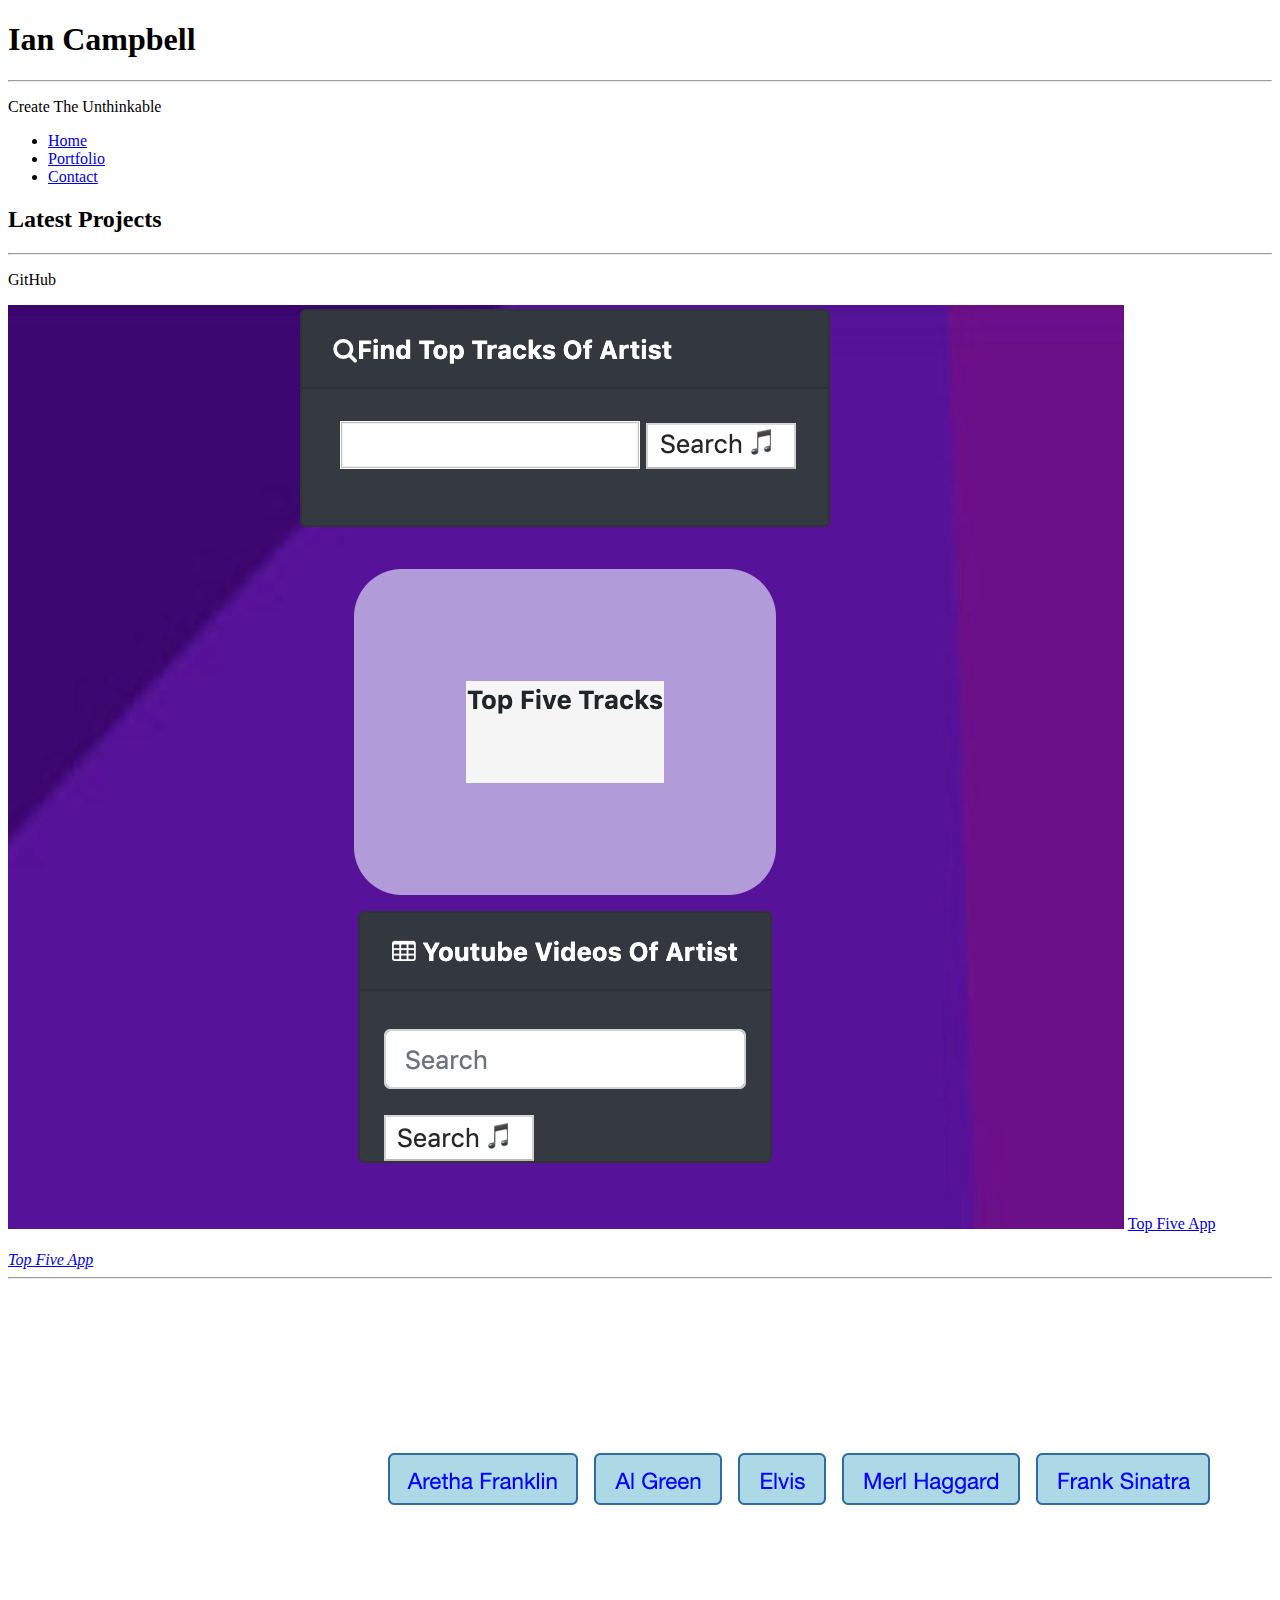
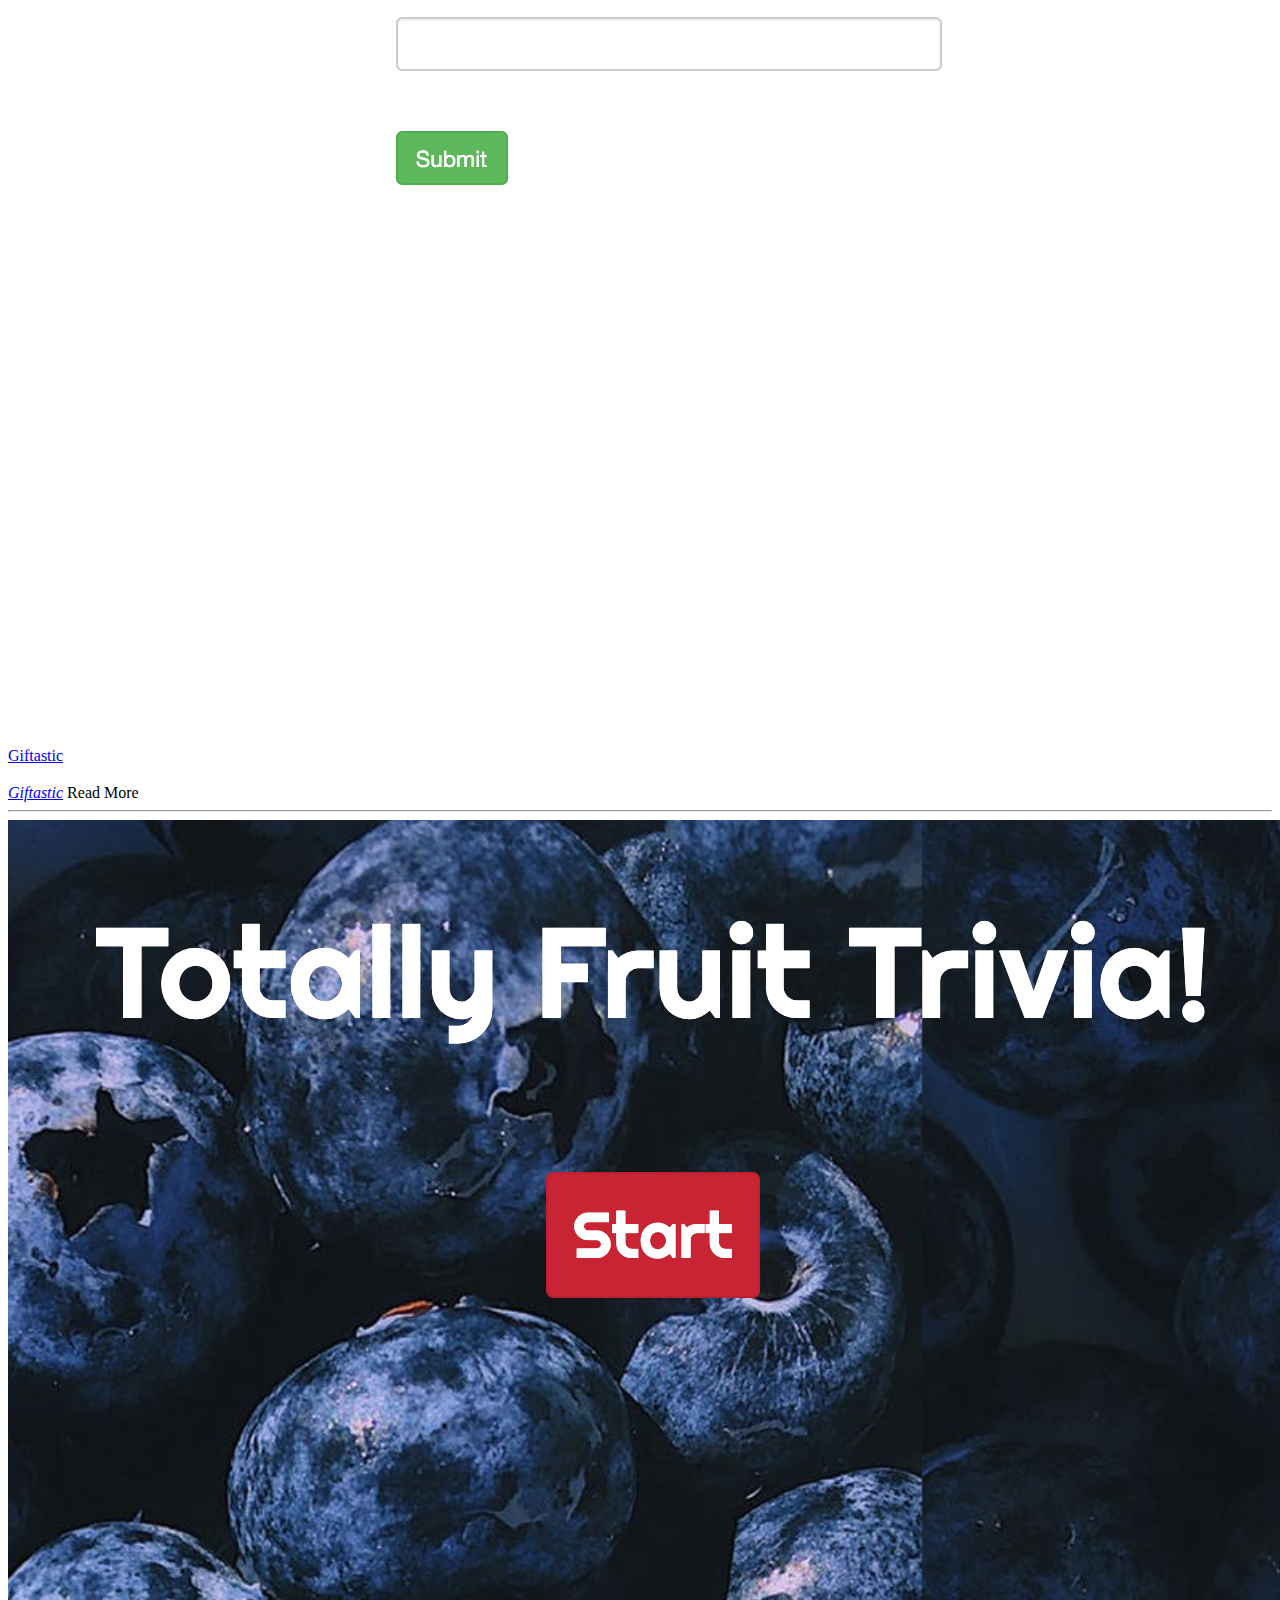
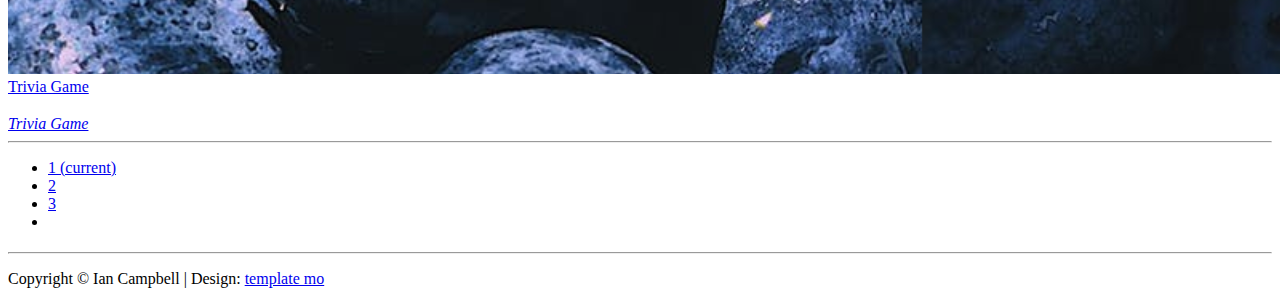
==== blog.html @ 8dc196fb "Initial Commit" ====
<!DOCTYPE html>
<html lang="en">
    <head>
        <meta charset="utf-8">
        <meta http-equiv="X-UA-Compatible" content="IE=edge">
        <meta name="viewport" content="width=device-width, initial-scale=1">
        <title>Luxury Gold - Blog</title>
        <meta name="description" content="">
        <meta name="author" content="templatemo">
        <!-- 
        Luxury Gold Template
        http://www.templatemo.com/preview/templatemo_456_luxury_gold
        -->
        <link href='http://fonts.googleapis.com/css?family=Open+Sans:400,300,400italic,700' rel='stylesheet' type='text/css'>
        <link href='http://fonts.googleapis.com/css?family=Dancing+Script' rel='stylesheet' type='text/css'>
        <link href="css/font-awesome.min.css" rel="stylesheet">
        <link href="css/bootstrap.min.css" rel="stylesheet">
        <link href="css/templatemo-style.css" rel="stylesheet">

        <!-- HTML5 shim and Respond.js for IE8 support of HTML5 elements and media queries -->
        <!-- WARNING: Respond.js doesn't work if you view the page via file:// -->
        <!--[if lt IE 9]>
        <script src="https://oss.maxcdn.com/html5shiv/3.7.2/html5shiv.min.js"></script>
        <script src="https://oss.maxcdn.com/respond/1.4.2/respond.min.js"></script>
        <![endif]-->

    </head>
    <body>
        <!-- Header -->
        <div class="templatemo-container">
            <div class="templatemo-block-left">
                <div class="templatemo-header-left">
                    <div class="templatemo-header-text-wrap">
                        <div class="templatemo-header-text">
                            <h1 class="text-uppercase templatemo-site-name"><span class="gold-text"><b>Ian</b></span> Campbell</h1>
                            <hr class="templatemo-header-hr">
                            <p class="text-uppercase templatemo-slogan">Create The Unthinkable</p>
                        </div>
                    </div>
                    <div class="templatemo-header-left-overlay"></div>
                    <div class="templatemo-social templatemo-gray-bg">
                        <ul>
                           
                        </ul>
                    </div>
                </div>
            </div>
            <div class="templatemo-block-right">
                <div class="templatemo-header-right">
                    <div class="templatemo-header-right-overlay"></div>
                    <div class="mobile-menu-icon">
                        <i class="fa fa-bars"></i>
                    </div>
                    <nav class="templatemo-nav">
                        <ul class="text-uppercase">
                            <li><a href="index.html">Home</a></li>
                            <li class="active"><a href="blog.html">Portfolio</a></li>
                            <li><a href="contact.html">Contact</a></li>
                        </ul>
                    </nav>
                </div>
            </div>
        </div> <!-- end Header -->

        <!-- "Latest News" -->
        <div class="container">
            <div class="row">
                <!-- Main content -->
              <section class="col-lg-8 col-md-8">
                <div class="row">
                    <div class="col-lg-12">
                        <h2 class="text-uppercase">Latest Projects</h2>
                        <hr class="templatemo-section-header-hr">
                        <p class="text-uppercase templatemo-section-subheader margin-bottom-0">GitHub</p>
                    </div>
                </div>
                <div class="row">
                    <div class="col-lg-12">
                        <article class="templatemo-blog-post">
                            <div class="post-img-container">
                                <img src="img/Music.jpeg" alt="Post 1" class="post-img img-responsive">
                                <a href="https://icampbell9615.github.io/Project_1_Music.io/">Top Five App</a>
                                <div class="templatemo-post-social">
                                    <div class="flex-center margin-top-10">
                                        <i class="fa fa-heart fa-2x red-bg"></i>
                                    </div>
                                    <div class="flex-center margin-top-10">
                                        <i class="fa fa-comments-o fa-2x gold-bg"></i>
                                    </div>
                                </div>
                                <div class="templatemo-post-date gold-text">
                                    <div>
                                        <div class="text-center date"></div>
                                        <div class="text-center"></div>
                                    </div>
                                </div>
                            </div>
                            <div class="post-title">
                                <h3 class="text-uppercase"></h3>
                            </div>
                            <div class="post-meta-data">
                                <p class="gold-text"><i></i></p>
                            </div>
                            <div class="post-excerpt gray-text">
                                <p></p>
                            </div>
                            <a href="#" class="gray-text margin-top-10 post-read-more">
                                <i class="fa fa-arrow-circle-o-right fa-2x v-align-middle"><a href="https://icampbell9615.github.io/Project_1_Music.io/">Top Five App</a></i>
                            </a>
                            <hr>
                        </article>
                         <article class="templatemo-blog-post">
                            <div class="post-img-container">
                                <img src="img/gif.jpeg" alt="Post 1" class="post-img img-responsive">
                                <a href="https://icampbell9615.github.io/gifTastic.io/">Giftastic</a>
                                <div class="templatemo-post-social">
                                    <div class="flex-center margin-top-10">
                                        <i class="fa fa-heart fa-2x red-bg"></i>
                                    </div>
                                    <div class="flex-center margin-top-10">
                                        <i class="fa fa-comments-o fa-2x gold-bg"></i>
                                    </div>
                                </div>
                                <div class="templatemo-post-date gold-text">
                                    <div>
                                        <div class="text-center date"></div>
                                        <div class="text-center"></div>
                                    </div>
                                </div>
                            </div>
                            <div class="post-title">
                                <h3 class="text-uppercase"></h3>
                            </div>
                            <div class="post-meta-data">
                                <p class="gold-text"><i></i></p>
                            </div>
                            <div class="post-excerpt gray-text">
                                <p></p>
                            </div>
                            <a href="#" class="gray-text margin-top-10">
                                <i class="fa fa-arrow-circle-o-right fa-2x v-align-middle"> <a href="https://icampbell9615.github.io/gifTastic.io/">Giftastic</a></i> Read More
                            </a>
                            <hr>
                        </article>
                        <article class="templatemo-blog-post">
                            <div class="post-img-container">
                                <img src="img/Trivia.jpeg" alt="Post 1" class="post-img img-responsive">
                                <a href="https://icampbell9615.github.io/TriviaGame.io/">Trivia Game</a>
                                <div class="templatemo-post-social">
                                    <div class="flex-center margin-top-10">
                                        <i class="fa fa-heart fa-2x red-bg"></i>
                                    </div>
                                    <div class="flex-center margin-top-10">
                                        <i class="fa fa-comments-o fa-2x gold-bg"></i>
                                    </div>
                                </div>
                                <div class="templatemo-post-date gold-text">
                                    <div>
                                        <div class="text-center date"></div>
                                        <div class="text-center"></div>
                                    </div>
                                </div>
                            </div>
                            <div class="post-title">
                                <h3 class="text-uppercase"></h3>
                            </div>
                            <div class="post-meta-data">
                                <p class="gold-text"><i></i></p>
                            </div>
                            <div class="post-excerpt gray-text">
                                <p></p>
                            </div>
                            <a href="#" class="gray-text margin-top-10">
                                <i class="fa fa-arrow-circle-o-right fa-2x v-align-middle"> <a href="https://icampbell9615.github.io/TriviaGame.io/">Trivia Game</a></i> 
                            </a>
                            <hr>
                        </article>
                    </div>
                </div>
                <div class="row">
                    <div class="col-lg-12 text-right">
                        <div class="pagination-wrap blog-post-pagination">
                            <ul class="pagination">
                                <li class="active"><a href="#">1 <span class="sr-only">(current)</span></a></li>
                                <li><a href="#">2</a></li>
                                <li><a href="#">3</a></li>
                                <li>
                                    <a href="#" aria-label="Next">
                                        <span aria-hidden="true"><i class="fa fa-play"></i></span>
                                    </a>
                                </li>
                            </ul>
                        </div>
                    </div>
                </div>
            </section> <!-- end "Latest News" -->
         
                </div> <!-- /.aside-block -->
                <div class="aside-block">
                    <h4 class="text-uppercase"><i></i></h4>
                    <hr class="gold-hr">
                    <ul class="tag-list">
                    
                    </ul>
                </div> <!-- /.aside-block -->
            </aside>
            </div>
        </div>

        

        <footer class="text-center">
            <p class="text-uppercase">
            	Copyright &copy; Ian Campbell
            	| Design: <a href="http://www.templatemo.com">template mo</a>
            </p>
        </footer>

        <!-- JS -->
        <script type="text/javascript" src="js/jquery-1.11.2.min.js"></script>      <!-- jQuery -->
        <script type="text/javascript" src="js/templatemo-script.js"></script>      <!-- Templatemo Script -->

    </body>
</html>
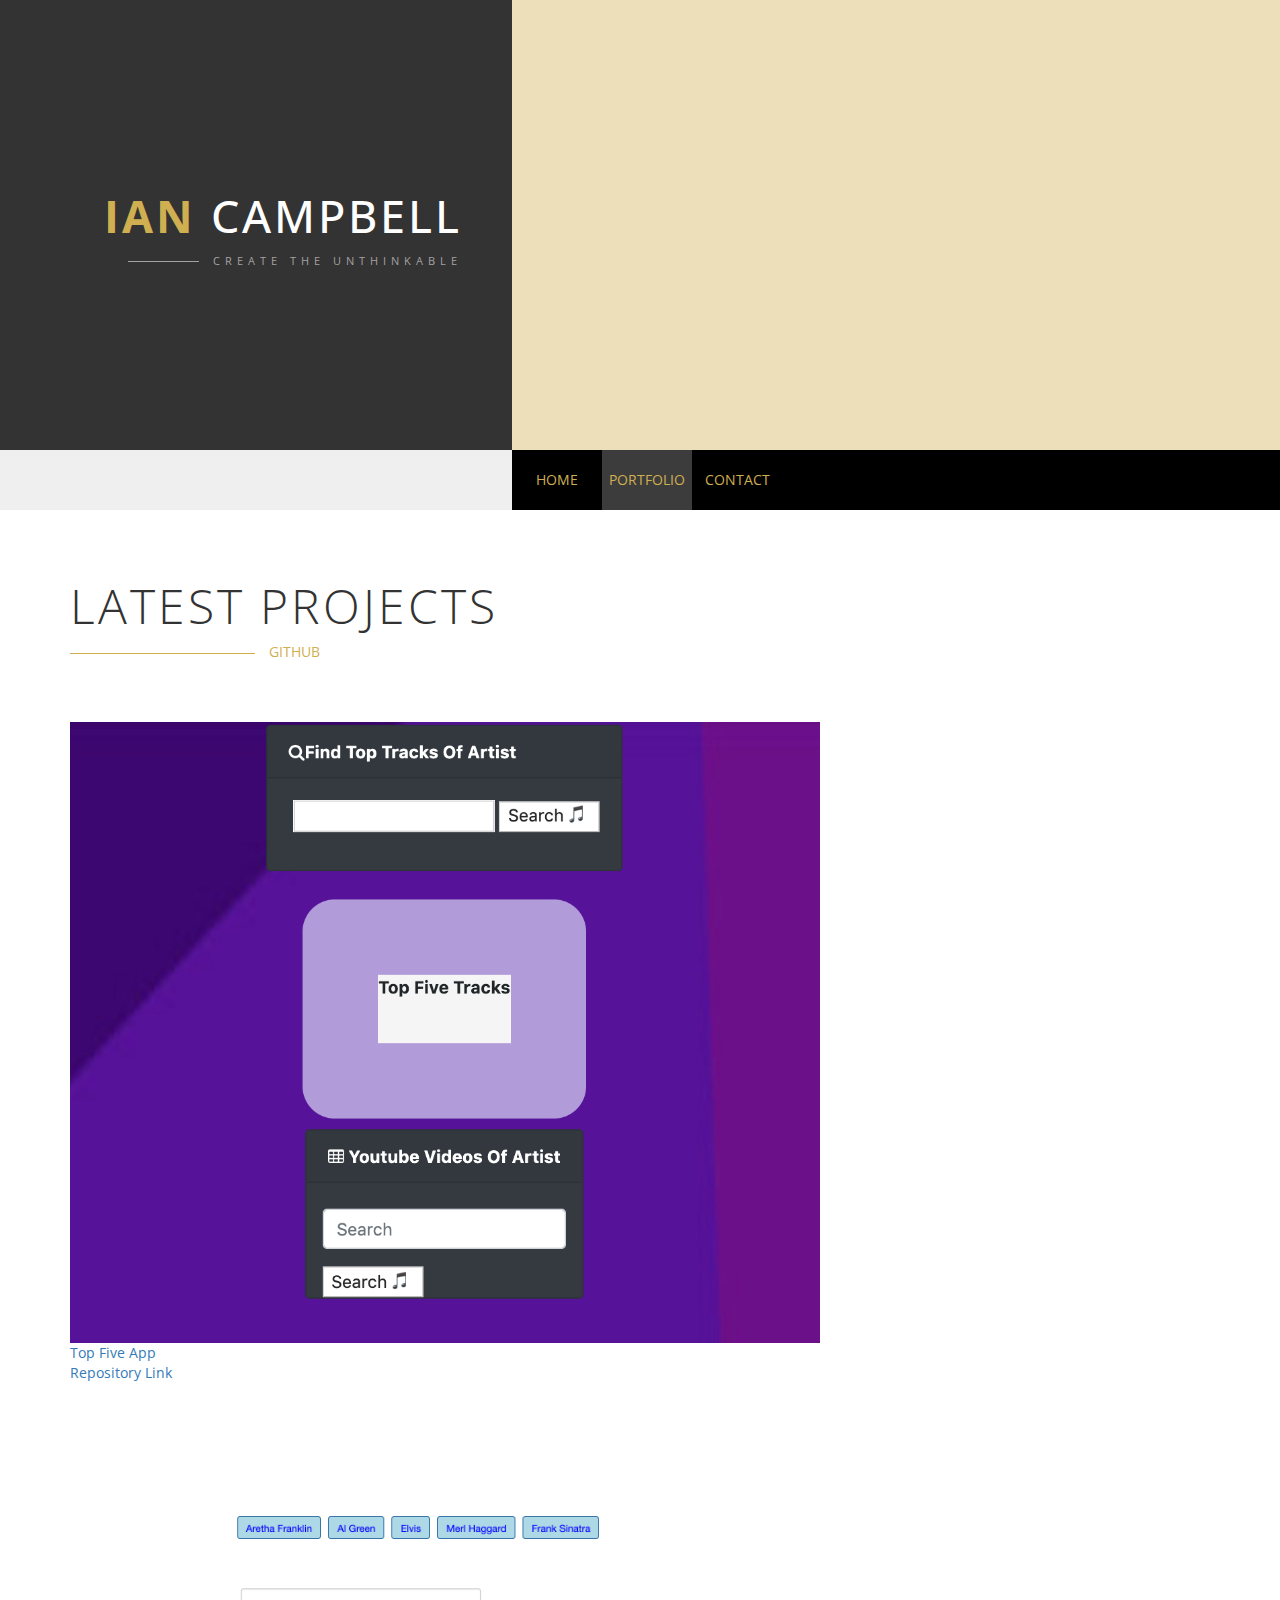
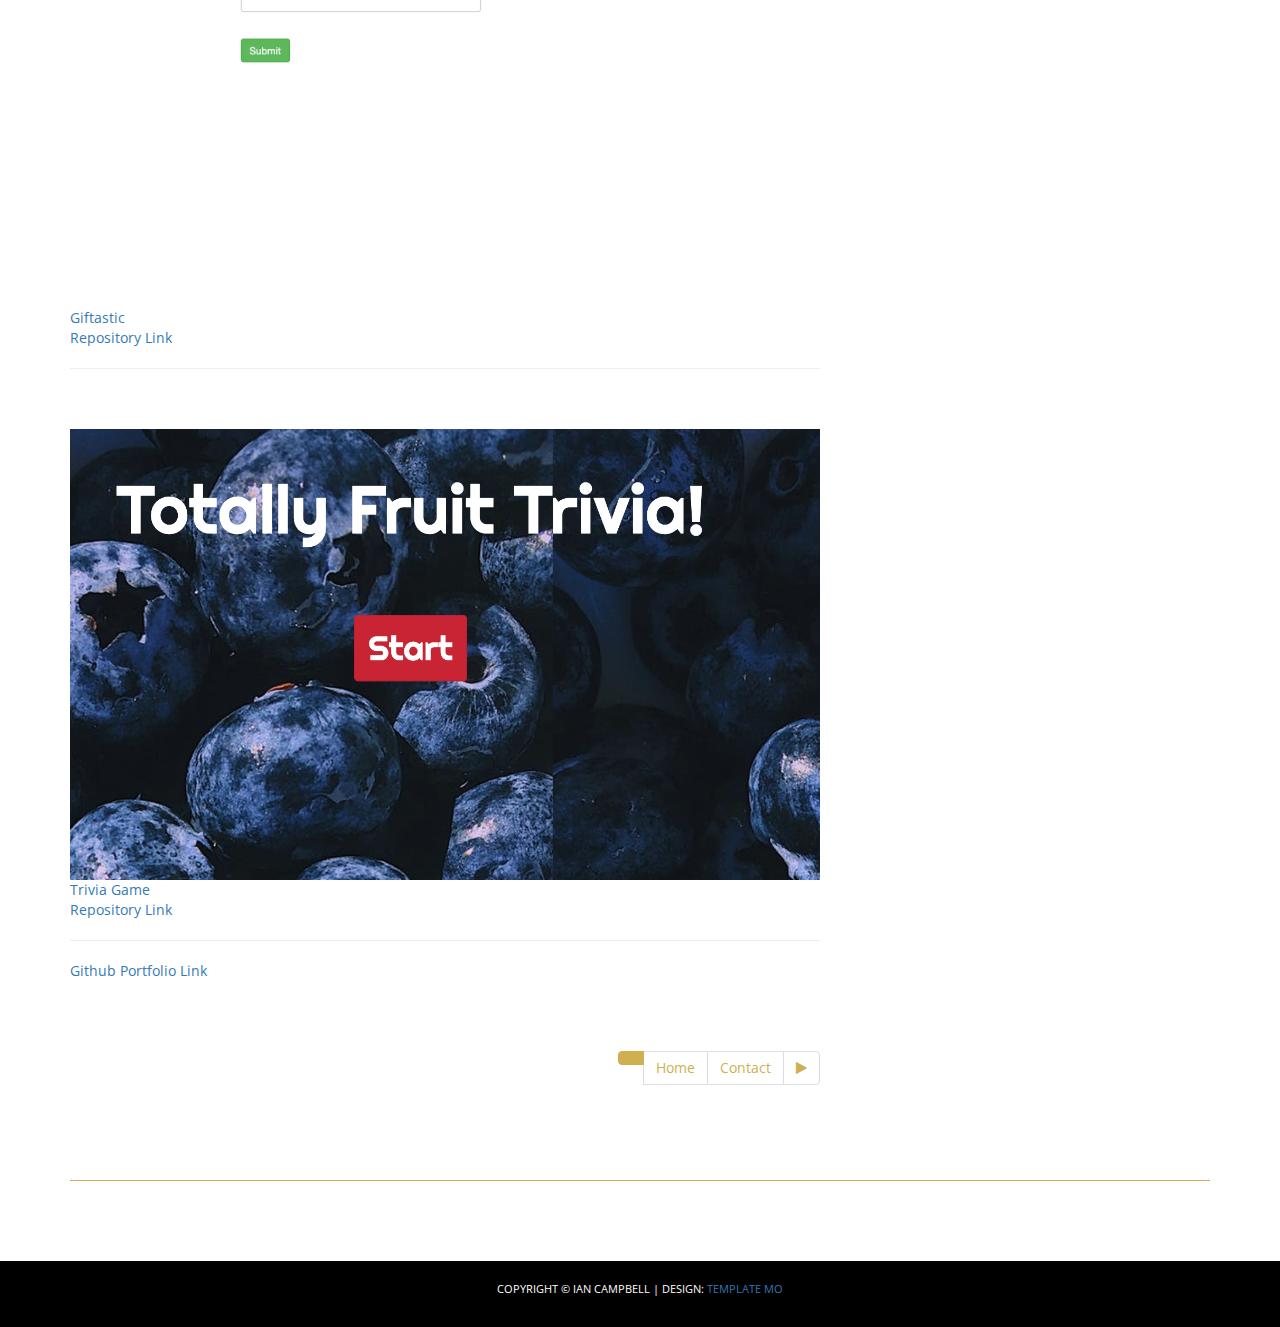
==== commit 975c5111: "commit" ====
--- a/blog.html
+++ b/blog.html
@@ -80,110 +80,37 @@
                             <div class="post-img-container">
                                 <img src="img/Music.jpeg" alt="Post 1" class="post-img img-responsive">
                                 <a href="https://icampbell9615.github.io/Project_1_Music.io/">Top Five App</a>
-                                <div class="templatemo-post-social">
-                                    <div class="flex-center margin-top-10">
-                                        <i class="fa fa-heart fa-2x red-bg"></i>
-                                    </div>
-                                    <div class="flex-center margin-top-10">
-                                        <i class="fa fa-comments-o fa-2x gold-bg"></i>
-                                    </div>
-                                </div>
-                                <div class="templatemo-post-date gold-text">
-                                    <div>
-                                        <div class="text-center date"></div>
-                                        <div class="text-center"></div>
-                                    </div>
-                                </div>
-                            </div>
-                            <div class="post-title">
-                                <h3 class="text-uppercase"></h3>
-                            </div>
-                            <div class="post-meta-data">
-                                <p class="gold-text"><i></i></p>
-                            </div>
-                            <div class="post-excerpt gray-text">
-                                <p></p>
-                            </div>
-                            <a href="#" class="gray-text margin-top-10 post-read-more">
-                                <i class="fa fa-arrow-circle-o-right fa-2x v-align-middle"><a href="https://icampbell9615.github.io/Project_1_Music.io/">Top Five App</a></i>
-                            </a>
-                            <hr>
+                                <br>
+                                <a href="https://github.com/icampbell9615/Project_1_Music.io.git">Repository Link</a>
+
+                       
                         </article>
                          <article class="templatemo-blog-post">
                             <div class="post-img-container">
                                 <img src="img/gif.jpeg" alt="Post 1" class="post-img img-responsive">
                                 <a href="https://icampbell9615.github.io/gifTastic.io/">Giftastic</a>
-                                <div class="templatemo-post-social">
-                                    <div class="flex-center margin-top-10">
-                                        <i class="fa fa-heart fa-2x red-bg"></i>
-                                    </div>
-                                    <div class="flex-center margin-top-10">
-                                        <i class="fa fa-comments-o fa-2x gold-bg"></i>
-                                    </div>
-                                </div>
-                                <div class="templatemo-post-date gold-text">
-                                    <div>
-                                        <div class="text-center date"></div>
-                                        <div class="text-center"></div>
-                                    </div>
-                                </div>
-                            </div>
-                            <div class="post-title">
-                                <h3 class="text-uppercase"></h3>
-                            </div>
-                            <div class="post-meta-data">
-                                <p class="gold-text"><i></i></p>
-                            </div>
-                            <div class="post-excerpt gray-text">
-                                <p></p>
-                            </div>
-                            <a href="#" class="gray-text margin-top-10">
-                                <i class="fa fa-arrow-circle-o-right fa-2x v-align-middle"> <a href="https://icampbell9615.github.io/gifTastic.io/">Giftastic</a></i> Read More
-                            </a>
+                                <br>
+                                <a href="https://github.com/icampbell9615/gifTastic.io.git">Repository Link</a>
                             <hr>
-                        </article>
+                            </article>
                         <article class="templatemo-blog-post">
                             <div class="post-img-container">
                                 <img src="img/Trivia.jpeg" alt="Post 1" class="post-img img-responsive">
                                 <a href="https://icampbell9615.github.io/TriviaGame.io/">Trivia Game</a>
-                                <div class="templatemo-post-social">
-                                    <div class="flex-center margin-top-10">
-                                        <i class="fa fa-heart fa-2x red-bg"></i>
-                                    </div>
-                                    <div class="flex-center margin-top-10">
-                                        <i class="fa fa-comments-o fa-2x gold-bg"></i>
-                                    </div>
-                                </div>
-                                <div class="templatemo-post-date gold-text">
-                                    <div>
-                                        <div class="text-center date"></div>
-                                        <div class="text-center"></div>
-                                    </div>
-                                </div>
-                            </div>
-                            <div class="post-title">
-                                <h3 class="text-uppercase"></h3>
-                            </div>
-                            <div class="post-meta-data">
-                                <p class="gold-text"><i></i></p>
-                            </div>
-                            <div class="post-excerpt gray-text">
-                                <p></p>
-                            </div>
-                            <a href="#" class="gray-text margin-top-10">
-                                <i class="fa fa-arrow-circle-o-right fa-2x v-align-middle"> <a href="https://icampbell9615.github.io/TriviaGame.io/">Trivia Game</a></i> 
-                            </a>
+                                <br>
+                                <a href="https://github.com/icampbell9615/TriviaGame.io.git">Repository Link</a>
                             <hr>
                         </article>
                     </div>
                 </div>
+                <a href="https://github.com/icampbell9615">Github Portfolio Link</a>
                 <div class="row">
                     <div class="col-lg-12 text-right">
                         <div class="pagination-wrap blog-post-pagination">
                             <ul class="pagination">
-                                <li class="active"><a href="#">1 <span class="sr-only">(current)</span></a></li>
-                                <li><a href="#">2</a></li>
-                                <li><a href="#">3</a></li>
+                                <li class="active"><a href="#"> <span class="sr-only">(current)</span></a></li>
+                                <li><a href="index.html">Home</a></li>
+                                <li><a href="contact.html">Contact</a></li>
                                 <li>
                                     <a href="#" aria-label="Next">
                                         <span aria-hidden="true"><i class="fa fa-play"></i></span>
--- a/css/templatemo-style.css
+++ b/css/templatemo-style.css
@@ -0,0 +1,646 @@
+/* www.templatemo.com
+
+TABLE OF CONTENT
+	1. Universal Styles
+	2. Header
+	3. Home
+	4. About & Footer
+	5. Men
+	6. Blog
+	7. Contact
+	8. Media Queries
+----------------------------------------------*/
+/* 1. Universal Styles
+----------------------------------------------*/
+ul { 
+	margin: 0; 
+	padding: 0;
+}
+* {	font-family: 'Open Sans', sans-serif; }
+body {	font-size: 14px; }
+.templatemo-container {
+	margin: 0 auto;
+	max-width: 1600px;
+	overflow: hidden;
+}
+.gold-text { color: #D0AF51; }
+.white-text { color: white; }
+.gray-text { color: #838383; }
+.mobile-menu-icon {
+	cursor:pointer;
+	display:none; 
+}
+a:hover { 
+	color: #D0AF51;
+	text-decoration: none;
+}
+h2 {
+	font-size: 3.4em;
+	font-weight: 300;
+	letter-spacing: 3px;
+}
+section { padding: 50px 0; }
+.templatemo-section-header-hr {
+	border-top-color: #D0AF51;
+	width: 185px;
+	display: inline-block;
+	margin: 0 10px 0 0;
+	vertical-align: middle;
+}
+.templatemo-section-subheader {
+	color: #D0AF51;
+	display: inline-block;
+	margin-bottom: 60px;
+}
+.templatemo-gray-bg { background: #EFEFEF; }
+.templatemo-dark-bg {
+	background: #181818;
+	color: #DDD;
+}
+.margin-bottom-10 {	margin-bottom: 10px; }
+
+/* 2. Header
+----------------------------------------------*/
+.templatemo-block-left { width: 40%; }
+.templatemo-block-right { width: 60%; }
+.templatemo-block-left,
+.templatemo-block-right {
+	float: left;
+}
+.templatemo-header-left,
+.templatemo-header-right {	
+	height: 450px;
+}
+.templatemo-header-left {
+	background: url("https://images.unsplash.com/photo-1515879218367-8466d910aaa4?ixlib=rb-1.2.1&ixid=eyJhcHBfaWQiOjEyMDd9&auto=format&fit=crop&w=2100&q=80") no-repeat;
+	background-size: cover;		
+	color: #fff;
+	position: relative;	
+}
+.templatemo-header-left-overlay {
+	background-color: rgba(0,0,0,0.8);
+	height: 100%;
+	width: 100%;
+	position: absolute;
+	top: 0;
+	left: 0;
+}
+.templatemo-header-right {
+	background: url() no-repeat;
+	background-size: cover;	
+}
+.templatemo-header-right-overlay {
+	background-color: rgba(208, 175, 81, 0.4);
+	height: 100%;
+	width: 100%;
+}
+.templatemo-header-text-wrap {
+	display: -webkit-flex;
+	display: -ms-flexbox;
+	display: flex;
+	-webkit-align-items: center;
+	    -ms-flex-align: center;
+	        align-items: center;
+	height: 100%;
+	position: relative;
+	z-index: 1000;
+}
+.templatemo-header-text {
+	margin-right: 50px;
+	text-align: right;
+	width: 100%;
+}
+.templatemo-site-name {
+	letter-spacing: 3px;
+	font-size: 45px;
+}
+.templatemo-header-hr {
+	border-top-color: #A4A2A2;
+	width: 71px;
+	display: inline-block;
+	margin: 0 10px 0 0;
+	vertical-align: middle;
+}
+.templatemo-slogan {
+	color: #A4A2A2;
+	display: inline-block;
+	font-size: 11px;
+	letter-spacing: 5px;
+}
+
+/* Navigation */
+.templatemo-social,
+.templatemo-nav {
+	height: 60px;
+	width: 100%;
+}
+.templatemo-social {
+	display: -webkit-flex;
+	display: -ms-flexbox;
+	display: flex;
+	-webkit-align-items: center;
+	    -ms-flex-align: center;
+	        align-items: center;
+	-webkit-justify-content: flex-end;
+	    -ms-flex-pack: end;
+	        justify-content: flex-end;
+	padding-right: 30px;	
+}
+.templatemo-social li {	margin-right: 20px; }
+.templatemo-social a {
+	color: white;
+	font-size: 1.4em;	
+}
+.templatemo-social i {
+	background: #BBB;
+	border-radius: 30px;
+	line-height: 30px;
+	width: 30px;
+	height: 30px;
+	vertical-align: middle;
+	text-align: center;
+	transition: all 0.3s ease;
+}
+.templatemo-social a:hover i {	background: black; }
+.templatemo-nav { background: #000;	}
+.templatemo-nav li { line-height: 60px; }
+.templatemo-nav a {
+	color: #D0AF51;
+	display: inline-block;
+	width: 90px;
+	height: 60px;
+	text-align: center;
+	transition: all 0.3s ease;
+}
+.templatemo-nav a:hover { text-decoration: none; }
+.templatemo-nav li.active a,
+.templatemo-nav a:hover {
+	background: #3C3C3D;	
+}
+.templatemo-social li,
+.templatemo-nav li {
+	display: inline-block;
+	float: left;	
+}
+
+/* 3. Home
+-------------------*/
+/* New Arrivals */
+.new-arrival-container {
+	cursor: pointer;
+	display: inline-block;
+	position: relative;
+	max-width: 100%;
+}
+.new-arrival-overlay {
+	background: rgba(208, 175, 81, 0.4);
+	width: 100%;
+	height: 100%;
+	position: absolute;
+	top: 0;
+	left: 0;
+	display: -webkit-flex;
+	display: -ms-flexbox;
+	display: flex;
+	-webkit-align-items: center;
+	    -ms-flex-align: center;
+	        align-items: center;
+	-webkit-justify-content: center;
+	    -ms-flex-pack: center;
+	        justify-content: center;
+}
+.new-arrival-title {
+	color: rgb(237,237,237);
+	font-size: 2.6em;
+}
+.new-arrival-title span {
+	display: block;
+	text-align: center;
+}
+.new-arrival-title .smaller-text {
+	font-size: 0.5em;
+	font-weight: 300;
+	letter-spacing: 3px;
+}
+.font-script { font-family: 'Dancing Script', cursive; }
+.bordered-text {
+	border: 1px solid #fff;
+	padding: 5px 10px;
+}
+
+/* Product Type */
+.product-type-container {
+	display: inline-block;
+	position: relative;
+	margin-bottom: 15px;
+	max-width: 100%;
+}
+.product-type-overlay {
+	cursor: pointer;
+	position: absolute;
+	display: -webkit-flex;
+	display: -ms-flexbox;
+	display: flex;
+	-webkit-align-items: center;
+	    -ms-flex-align: center;
+	        align-items: center;
+	-webkit-justify-content: center;
+	    -ms-flex-pack: center;
+	        justify-content: center;
+	width: 100%;
+	height: 100%;
+	background: rgba(208, 131, 81, 0.15);
+	z-index: 1000;
+	opacity: 0;
+	transition: all 0.3s ease;
+}
+.product-type-container:hover .product-type-img {
+	-webkit-filter: blur(3px);
+	-moz-filter: blur(3px);
+	-o-filter: blur(3px);
+	-ms-filter: blur(3px);
+	filter: blur(3px);
+}
+.product-type-container:hover .product-type-overlay {
+	opacity: 1;
+}
+.product-type-info {
+	border: 1px solid #D0AF51;
+	text-align: center;
+	width: 80%;
+	height: 80%;
+	display: -webkit-flex;
+	display: -ms-flexbox;
+	display: flex;
+	-webkit-align-items: center;
+	    -ms-flex-align: center;
+	        align-items: center;
+	-webkit-justify-content: center;
+	    -ms-flex-pack: center;
+	        justify-content: center;
+	-webkit-flex-direction: column;
+	    -ms-flex-direction: column;
+	        flex-direction: column;
+}
+.product-type-info h3 {
+	font-size: 1.1em;
+}
+.product-type-info .fa {
+	border: 2px solid #D0AF51;
+	border-radius: 50%;
+	width: 50px;
+	height: 50px;
+	padding-top: 9px;
+}
+.product-type-info .fa.white-border {
+	border-color: #fff;
+}
+.product-type-message {
+	background: #fff;
+	border: 1px solid #D0AF51;
+	padding: 50px;
+}
+.gold-border {
+	border: 1px solid #D0AF51;
+	padding: 10px;
+}
+.product-type-message p {
+	line-height: 1.8;
+	margin-top: 20px;
+	margin-bottom: 15px;
+}
+.product-type-message-title {
+	margin-top: 0;
+}
+
+/* Our Products */
+.img-fashion {
+	max-width: 209px;
+	max-height: 209px;
+}
+.product-menu {
+	margin-bottom: 80px;
+	overflow: hidden;
+}
+.product-menu li {
+	background: #000;
+	display: inline-block;
+	line-height: 60px;
+	list-style: none;
+	float: left;
+}
+.product-menu a {
+	color: #D0AF51;
+	width: 90px;
+	height: 60px;
+	padding: 20px 30px;
+	text-align: center;
+	transition: all 0.3s ease;
+}
+.product-menu li.active a,
+.product-menu a:hover {
+	background: #3C3C3D;	
+}
+.btn-gray-bordered {
+	border: 2px solid #D1D1D1;
+	color: #8F8E8E;
+	display: inline-block;
+	padding: 10px 30px;
+	margin-top: 15px;
+}
+
+/* 4. About & Footer
+-------------------*/
+.templatemo-about-hr {
+	display: inline-block;
+	vertical-align: middle;
+	width: 30px;
+}
+.templatemo-about-subtitle {
+	display: inline-block;
+	margin: 0;
+	vertical-align: middle;
+}
+.about-us-text {
+	line-height: 1.8em;
+	margin: 80px auto 40px auto;
+	max-width: 800px;
+}
+footer {
+	background: #000;
+	color: #fff;
+	font-size: 0.8em;
+	padding: 20px;
+}
+
+/* 5. Men
+--------------------------------------*/
+.img-collection {
+	max-width: 230px;
+	max-height: 300px;
+}
+.price-tag {
+	background: #AB0008;
+	color: white;
+	font-weight: 700;
+	width: 100px;
+	height: 40px;
+	line-height: 40px;
+	opacity: 0;
+	position: absolute;
+	bottom: 0;
+	margin-left: auto;
+	margin-right: auto;
+	left: 0;
+	right: 0;
+	z-index: 1001;
+	transition: opacity 0.3s ease;
+}
+.product-type-container:hover .price-tag { opacity: 1; }
+.pagination>.active>a, .pagination>.active>a:focus, .pagination>.active>a:hover, 
+.pagination>.active>span, .pagination>.active>span:focus, .pagination>.active>span:hover {
+	background-color: #D0AF51;
+	border-color: #D0AF51;
+}
+.pagination>li>a, .pagination>li>span {
+	color: #D0AF51;
+}
+.pagination>li>a:focus, .pagination>li>a:hover, .pagination>li>span:focus, .pagination>li>span:hover {
+	color: #AA8829;
+}
+
+/* 6. Blog
+--------------------------------------*/
+.templatemo-blog-post {	margin-top: 60px; }
+.margin-bottom-0 { margin-bottom: 0; }
+.post-img-container { position: relative; }
+.templatemo-post-date {
+	position: absolute;
+	top: 0;
+	left: 0;
+	background: black;
+	width: 110px;
+	height: 110px;
+	display: -webkit-flex;
+	display: -ms-flexbox;
+	display: flex;
+	-webkit-align-items: center;
+	    -ms-flex-align: center;
+	        align-items: center;
+	-webkit-justify-content: center;
+	    -ms-flex-pack: center;
+	        justify-content: center;	
+}
+.date {	font-size: 3em; }
+.templatemo-post-social {
+	position: absolute;
+	top: 0;
+	left: 0;
+	width: 110px;
+	height: 100%;
+	background: rgba(0,0,0,0.4);
+	padding-top: 110px;	
+}
+.templatemo-post-social .fa {
+	color: white;
+	width: 50px;
+	height: 50px;
+	padding: 10px;
+}
+.red-bg { background: #AB0008; }
+.gold-bg { background: #D0AF51; }
+.flex-center {
+	display: -webkit-flex;
+	display: -ms-flexbox;
+	display: flex;
+	-webkit-align-items: center;
+	    -ms-flex-align: center;
+	        align-items: center;
+	-webkit-justify-content: center;
+	    -ms-flex-pack: center;
+	        justify-content: center;
+}
+.margin-top-10 { margin-top: 10px; }
+.v-align-middle { vertical-align: middle; }
+.post-excerpt {
+	margin-top: 20px;
+	margin-bottom: 20px;
+}
+.post-read-more {
+	display: block;
+	margin-bottom: 55px;
+	margin-top: 30px;
+}
+.blog-post-pagination {	margin-top: 50px; }
+.templatemo-blog-post-aside { padding-top: 70px; }
+
+/* aside */
+.aside-block {
+	margin-bottom: 60px;
+	overflow: hidden;
+}
+.aside-block h4 { font-weight: 700; }
+hr.gold-hr { border-color: #D0AF51; }
+.category-list { list-style: none; }
+.category-list li {
+	line-height: 3.2em;
+	border-bottom: 1px dotted #838383;
+}
+.category-list li:last-child { border-bottom: none; }
+.category-list a { color: #838383; }
+.category-list a:hover { color: #D0AF51; }
+.aside-post-excerpt h5 { font-weight: 700; }
+.tag-list li {
+	display: inline-block;
+	list-style: none;
+	float: left;	
+}
+.tag-list a {
+	color: #AFADAD;
+	display: block;
+	background: #505050;
+	padding: 8px 10px;
+	margin-bottom: 5px;
+	margin-right: 5px;
+}
+.tag-list a:hover {	color: #D0AF51; }
+
+/* 7. Contact 
+--------------------------------------*/
+.w-120 { width: 120px; }
+.templatemo-btn-gold {
+	background: #D0AF51;
+	width: 100%;
+}
+.templatemo-btn-gold:hover { background: #AE903B; }
+.form-control,
+.btn { border-radius: 0; }
+.form-control {
+	background: #000;
+	color: #DDD;
+}
+.margin-bottom-20 { margin-bottom: 20px; }
+.padding-0 { padding: 0; }
+#google-map { height: 750px; }
+.contact.templatemo-block-left {
+	display: -webkit-flex;
+	display: -ms-flexbox;
+	display: flex;
+	-webkit-align-items: center;
+	    -ms-flex-align: center;
+	        align-items: center;
+	-webkit-justify-content: flex-end;
+	    -ms-flex-pack: end;
+	        justify-content: flex-end;
+}
+.templatemo-contact-info {
+	max-width: 400px;
+	padding: 50px 30px;
+}
+
+/* 8. Media Queries 
+--------------------------------------*/
+@media screen and (max-width: 991px) {
+	.templatemo-header-left,
+	.templatemo-header-right {
+		height: 300px;
+	}
+	.templatemo-site-name {	font-size: 36px; }
+	.templatemo-header-hr {	width: 45px; }
+	.templatemo-slogan {
+		font-size: 10px;
+		letter-spacing: 4px;
+	}
+	.templatemo-blog-post-aside { padding-top: 0; }
+}
+
+@media screen and (max-width: 767px) {
+	.templatemo-block-left,
+	.templatemo-block-right {
+		float: none;
+		width: 100%;
+	}
+	.templatemo-header-left { height: 140px; }
+	.templatemo-header-right { height: 200px; }
+	.templatemo-header-text-wrap,
+	.templatemo-header-left-overlay { height: 100px; }
+	.templatemo-social { height: 40px; }
+	.templatemo-nav {
+		background: rgba(0,0,0,0.7);
+		display: none;
+		position: fixed;
+		top: 50px;
+		right: 5px;
+		width: auto;
+		height: 300px;
+		overflow: auto;
+		z-index: 1000;		
+	}
+	.templatemo-nav li {
+		display: block;
+		float: none;
+	}
+	.mobile-menu-icon {
+		cursor: pointer;
+		display: block;
+		position: fixed;
+		top: 10px;
+		right: 5px;
+		z-index: 1000;
+	}
+	.mobile-menu-icon:hover .fa { background-color: #3C3C3D; }
+	.mobile-menu-icon .fa {
+		color: #D0AF51;
+		background-color: rgba(0,0,0,0.5);
+		font-size: 1.5em;
+		width: 40px;
+		height: 40px;
+		padding-top: 9px;
+		padding-left: 11px;
+	}
+	.templatemo-post-social,
+	.templatemo-post-date {
+		width: 90px;		
+	}
+	.templatemo-post-date {	height: 90px; }
+	.date {	font-size: 2em;	}
+	.contact.templatemo-block-left {
+		-webkit-justify-content: center;
+		    -ms-flex-pack: center;
+		        justify-content: center;
+	}
+	#google-map { height: 400px; }
+
+}
+
+@media screen and (max-width: 540px) {
+	.date { font-size: 1.2em; }
+	.templatemo-post-social,
+	.templatemo-post-date {
+		width: 80px;
+	}
+	.templatemo-post-date {	height: 60px; }
+	.templatemo-post-social { padding-top: 55px; }
+	.templatemo-post-social .fa {
+		width: 30px;
+		height: 30px;
+		padding: 7px;
+	}
+	.fa-2x { font-size: 1.2em; }
+}
+
+@media screen and (max-width: 500px) {
+	h2 { font-size: 2.4em; }	
+}
+
+@media screen and (max-width: 490px) {
+	.product-menu li { line-height: 39px; }
+	.product-menu a {
+		font-size: 0.9em;
+		padding: 10px 15px;
+	}
+}
+
+@media screen and (max-width: 345px) {
+	.product-menu a { padding: 10px; }	
+}
